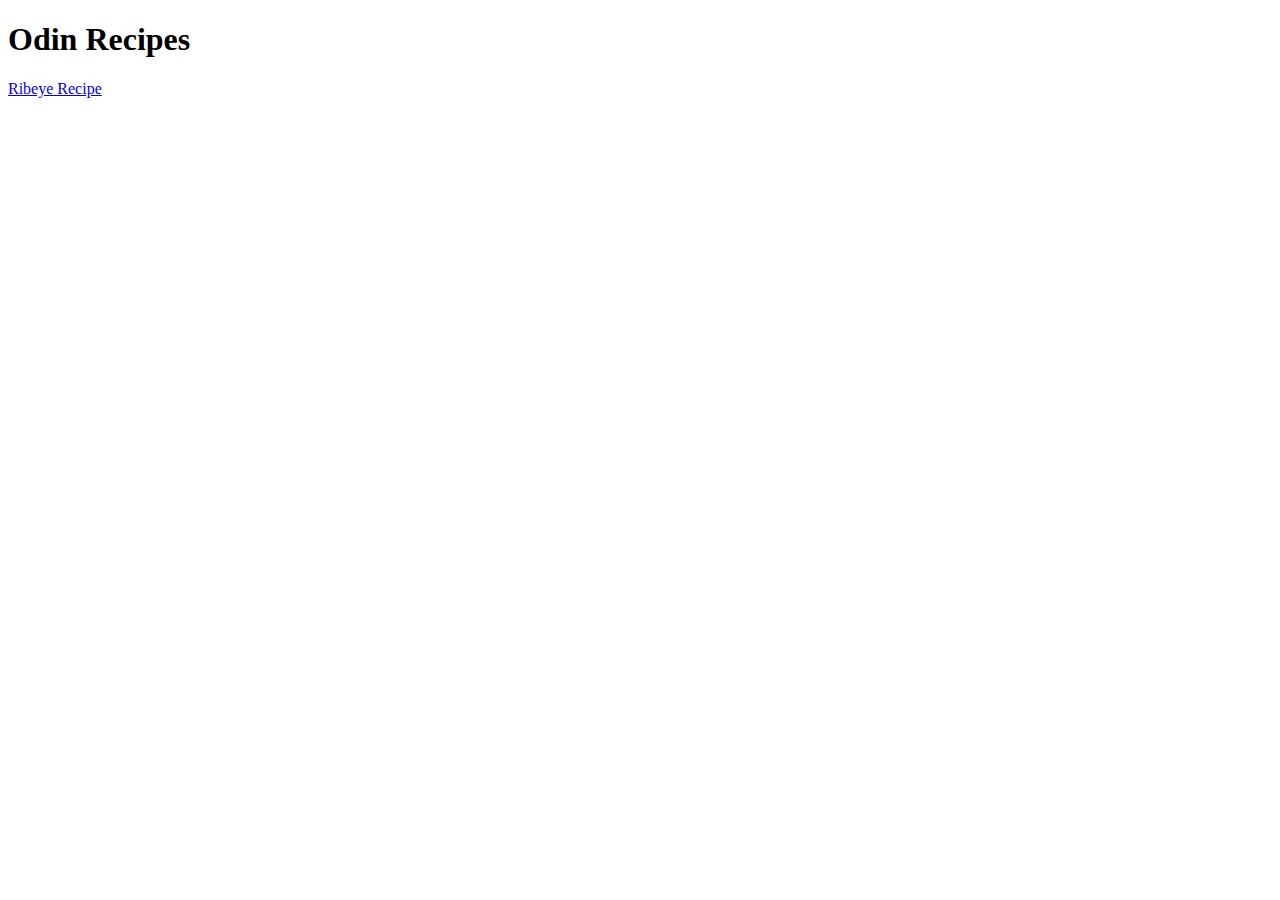
==== index.html @ 76869336 "Fixed broken link" ====
<!doctype html>
<html lang="en">
    <head>
        <meta charset="UTF-8">
        <title></title>
    </head>

    <body>
        <h1>Odin Recipes</h1>

        <a href="./Recipes/Ribeye.html">
            Ribeye Recipe
        </a>

        

    </body>
</html>
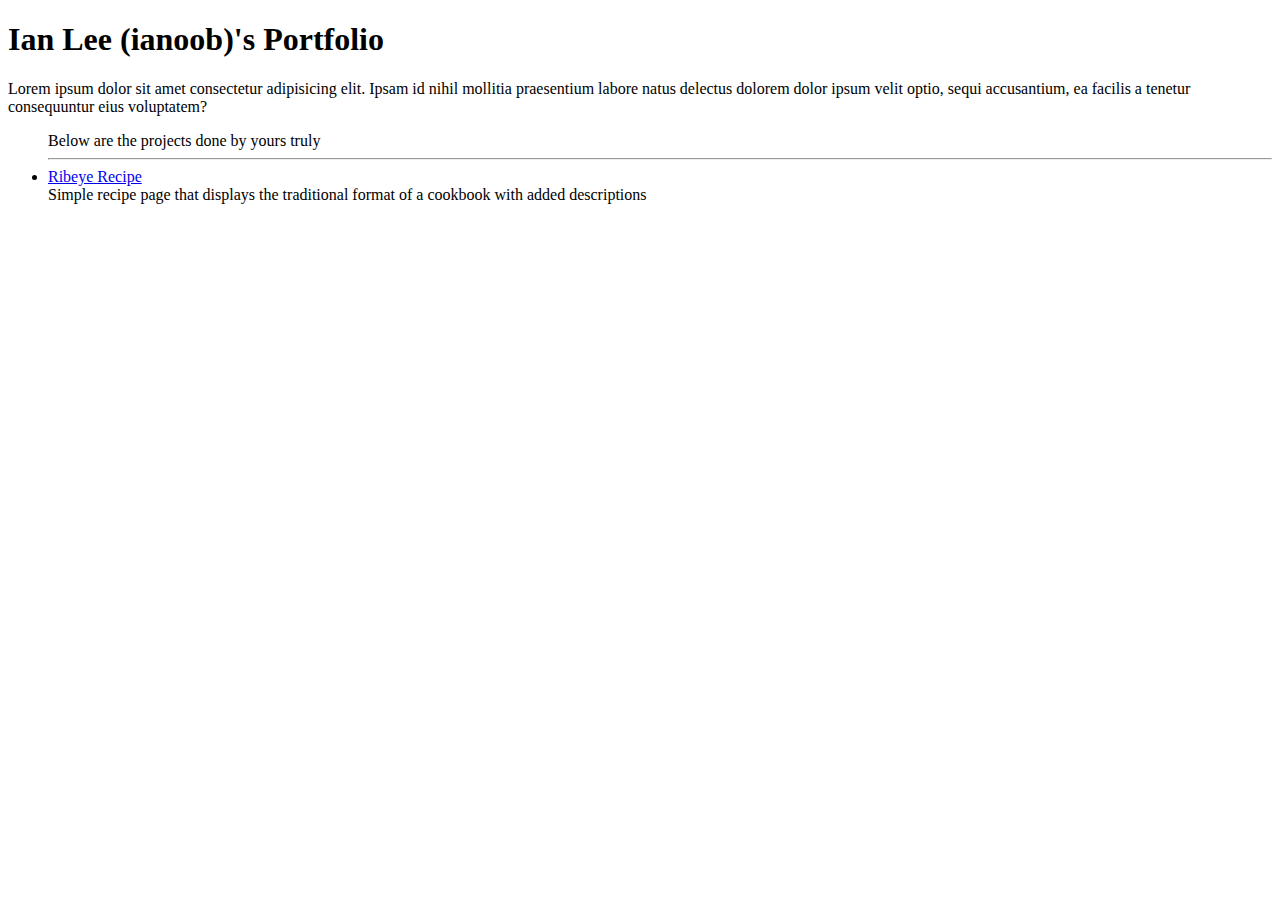
==== commit 561ccae5: "Edited t better suit a portfolio page" ====
--- a/index.html
+++ b/index.html
@@ -6,13 +6,23 @@
     </head>
 
     <body>
-        <h1>Odin Recipes</h1>
-
-        <a href="./Recipes/Ribeye.html">
+        <h1>Ian Lee (ianoob)'s Portfolio</h1>
+<p>
+    Lorem ipsum dolor sit amet consectetur adipisicing elit. Ipsam id nihil mollitia praesentium labore natus delectus dolorem dolor ipsum velit optio, sequi accusantium, ea facilis a tenetur consequuntur eius voluptatem?
+</p>
+     <ul> Below are the projects done by yours truly
+        <hr/>
+        <li>
+            <a href="./Recipes/Ribeye.html">
             Ribeye Recipe
         </a>
+        </li>
+        Simple recipe page that displays the traditional format of a cookbook with added descriptions
+
+     </ul>
 
         
 
+
     </body>
 </html>